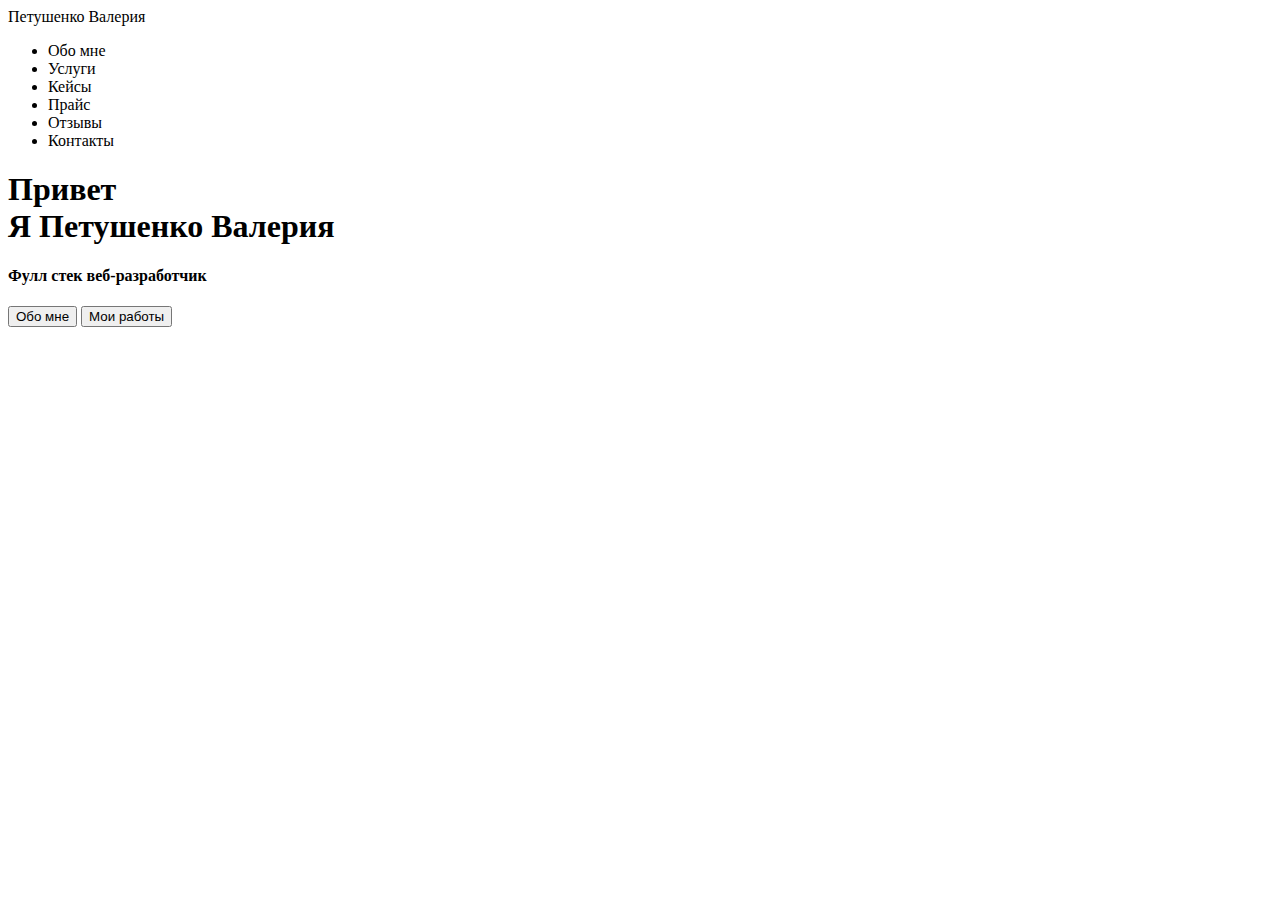
==== src/index.html @ 60e7d971 "Залила проект на сервер" ====
<!DOCTYPE html>
<html lang="en">

<head>
<meta charset="UTF-8">
<meta name="description"content="Моя первая страница">
<meta name="autor"content="Valeria">
<meta name="robots"content="all">

<meta property="og:title"content="Моя первая страница">

<title>Петушенко Валерия - Веб-разработчик</title>
</head>

<body>

<header> 
<nav>
    <div class="logo">Петушенко Валерия</div>
    <div class="menu"><ul>
    <li>Обо мне</li>
    <li>Услуги</li>
    <li>Кейсы</li>
    <li>Прайс</li>
    <li>Отзывы</li>
    <li>Контакты</li>
        </ul></div>
</nav>
</header>

<div class="main"><div class="title__container">
    <h1>Привет<br>Я Петушенко Валерия</h1>
    <h4>Фулл стек веб-разработчик</h4>
    <input type="submit"value="Обо мне">
    <input type="submit"value="Мои работы">
    </div>
    </div>
    
    
</body>

</html>
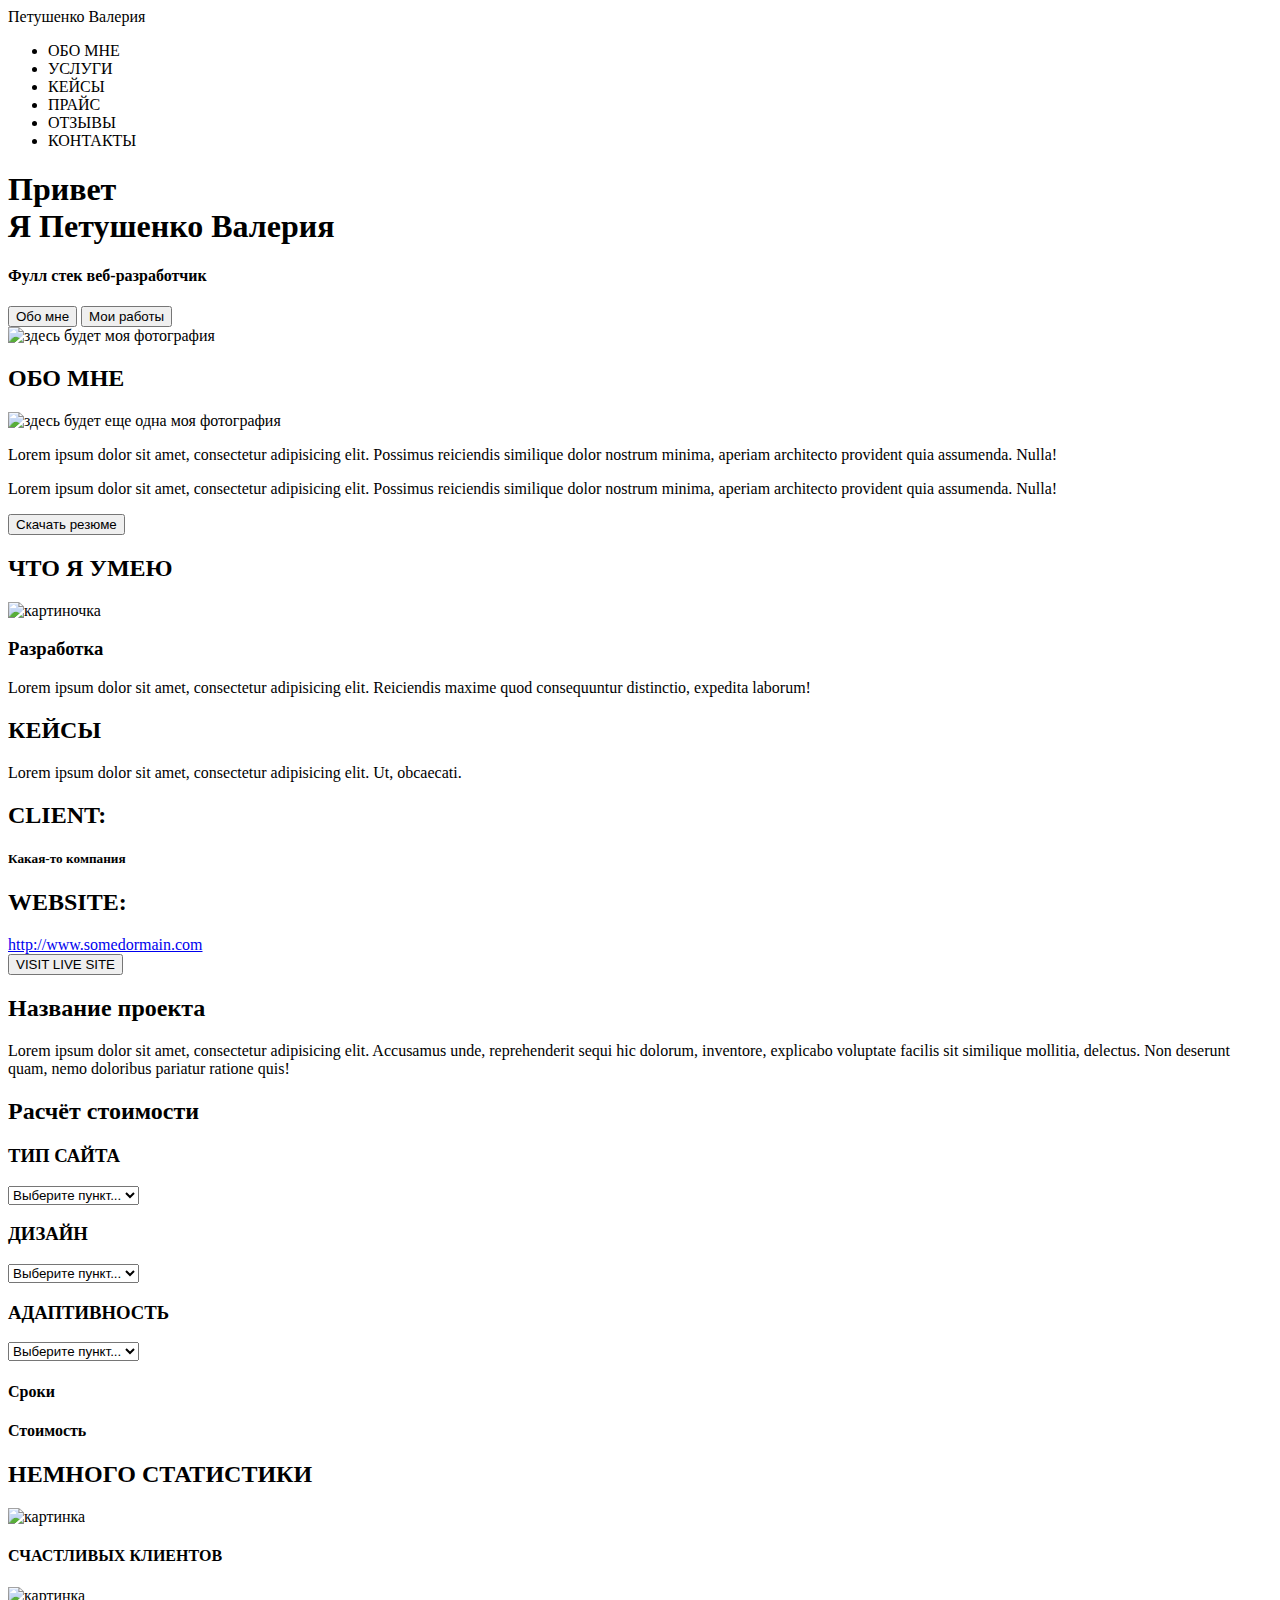
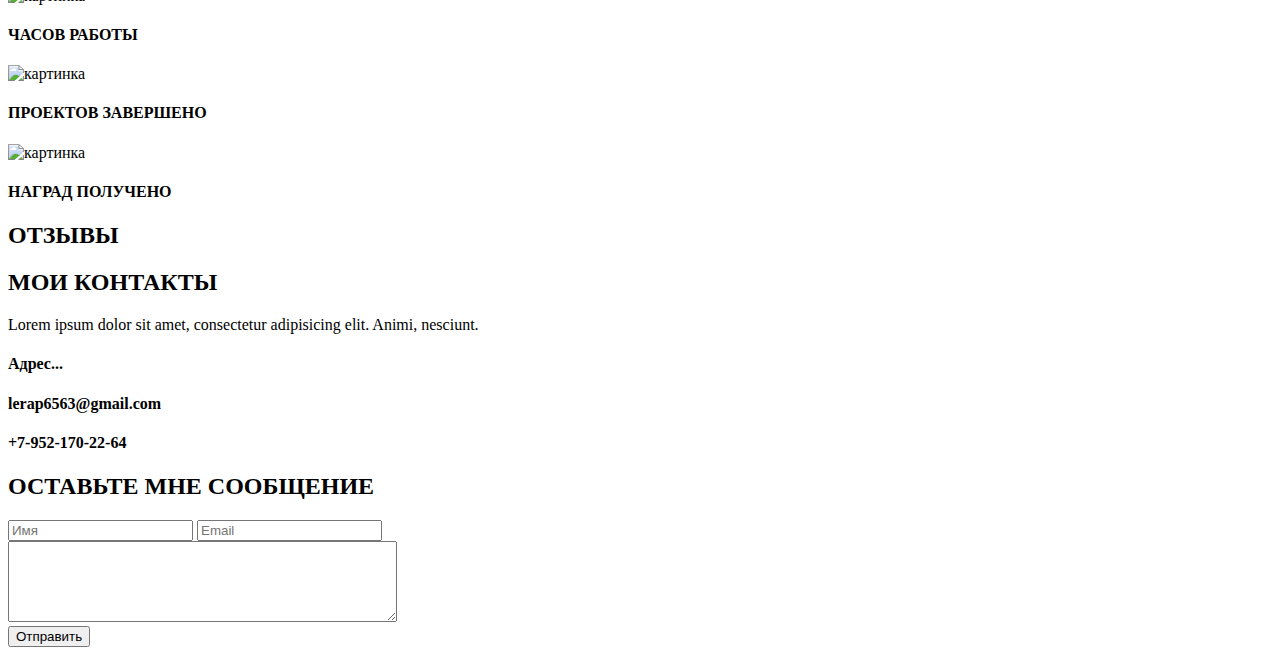
==== commit 3dc719f4: "Залила скелет будущей страницы" ====
--- a/src/index.html
+++ b/src/index.html
@@ -18,12 +18,12 @@
 <nav>
     <div class="logo">Петушенко Валерия</div>
     <div class="menu"><ul>
-    <li>Обо мне</li>
-    <li>Услуги</li>
-    <li>Кейсы</li>
-    <li>Прайс</li>
-    <li>Отзывы</li>
-    <li>Контакты</li>
+    <li>ОБО МНЕ</li>
+    <li>УСЛУГИ</li>
+    <li>КЕЙСЫ</li>
+    <li>ПРАЙС</li>
+    <li>ОТЗЫВЫ</li>
+    <li>КОНТАКТЫ</li>
         </ul></div>
 </nav>
 </header>
@@ -36,7 +36,75 @@
     </div>
     </div>
     
+    <img src="https://shapka-youtube.ru/wp-content/uploads/2020/08/man-silhouett.jpg"alt="здесь будет моя фотография">
+    <h2>ОБО МНЕ</h2>
+    <img src="https://shapka-youtube.ru/wp-content/uploads/2020/08/man-silhouett.jpg"alt="здесь будет еще одна моя фотография">
+    <p>Lorem ipsum dolor sit amet, consectetur adipisicing elit. Possimus reiciendis similique dolor nostrum minima, aperiam architecto provident quia assumenda. Nulla!</p>
+    <p>Lorem ipsum dolor sit amet, consectetur adipisicing elit. Possimus reiciendis similique dolor nostrum minima, aperiam architecto provident quia assumenda. Nulla!</p>
+     <input type="submit"value="Скачать резюме">
+     
+     <h2>ЧТО Я УМЕЮ</h2>
+     <img src="https://shapka-youtube.ru/wp-content/uploads/2020/08/man-silhouett.jpg"alt="картиночка">
+     <h3>Разработка</h3>
+    <p>Lorem ipsum dolor sit amet, consectetur adipisicing elit. Reiciendis maxime quod consequuntur distinctio, expedita laborum!</p>
     
+    <h2>КЕЙСЫ</h2>
+    <p>Lorem ipsum dolor sit amet, consectetur adipisicing elit. Ut, obcaecati.</p>
+    
+    
+    
+    <h2>CLIENT:</h2>
+    <h5>Какая-то компания</h5>
+    <h2>WEBSITE:</h2>
+    <a href="http://www.somedormain.com"target="_blank">http://www.somedormain.com
+    </a>
+    <br><input type="submit"value="VISIT LIVE SITE">
+    <h2>Название проекта</h2>
+    <p>Lorem ipsum dolor sit amet, consectetur adipisicing elit. Accusamus unde, reprehenderit sequi hic dolorum, inventore, explicabo voluptate facilis sit similique mollitia, delectus. Non deserunt quam, nemo doloribus pariatur ratione quis!</p>
+    
+    <h2>Расчёт стоимости</h2>
+    <h3>ТИП САЙТА</h3>
+    <select name="list1"id="list">
+        <option value="Opt1">Выберите пункт...</option>
+    </select>
+    <h3>ДИЗАЙН</h3>
+    <select name="list1"id="list">
+        <option value="Opt1">Выберите пункт...</option>
+    </select>
+    <h3>АДАПТИВНОСТЬ</h3>
+    <select name="list1"id="list">
+        <option value="Opt1">Выберите пункт...</option>
+    </select>
+    <h4>Сроки</h4>
+    <h4>Стоимость</h4>
+    
+    <h2>НЕМНОГО СТАТИСТИКИ</h2>
+    <img src="https://www.pngk.com/png/detail/121-1218594_font-emoji-svg-png-icon-free-donload-8930.png"alt="картинка">
+    <h4>СЧАСТЛИВЫХ КЛИЕНТОВ</h4>
+    <img src="https://www.pngk.com/png/detail/121-1218594_font-emoji-svg-png-icon-free-donload-8930.png"alt="картинка">
+    <h4>ЧАСОВ РАБОТЫ</h4>
+    <img src="https://www.pngk.com/png/detail/121-1218594_font-emoji-svg-png-icon-free-donload-8930.png"alt="картинка">
+    <h4>ПРОЕКТОВ ЗАВЕРШЕНО</h4>
+    <img src="https://www.pngk.com/png/detail/121-1218594_font-emoji-svg-png-icon-free-donload-8930.png"alt="картинка">
+    <h4>НАГРАД ПОЛУЧЕНО</h4>
+    
+    <h2>ОТЗЫВЫ</h2>
+    
+    <footer>
+         <h2>МОИ КОНТАКТЫ</h2>
+        <p>Lorem ipsum dolor sit amet, consectetur adipisicing elit. Animi, nesciunt.</p>
+        <h4>Адрес...</h4>
+        <h4>lerap6563@gmail.com</h4>
+        <h4>+7-952-170-22-64</h4>
+        <h2>ОСТАВЬТЕ МНЕ СООБЩЕНИЕ</h2>
+        <form action="#">
+        <input type="text"name="text_unput"value=""placeholder="Имя">
+        <input type="text"name="text_unput"value=""placeholder="Email">
+        <br><textarea name="name1" id="1" cols="46" rows="5">
+        </textarea>
+        <br><input type="reset"value="Отправить">
+        </form>
+    </footer>
 </body>
 
 </html>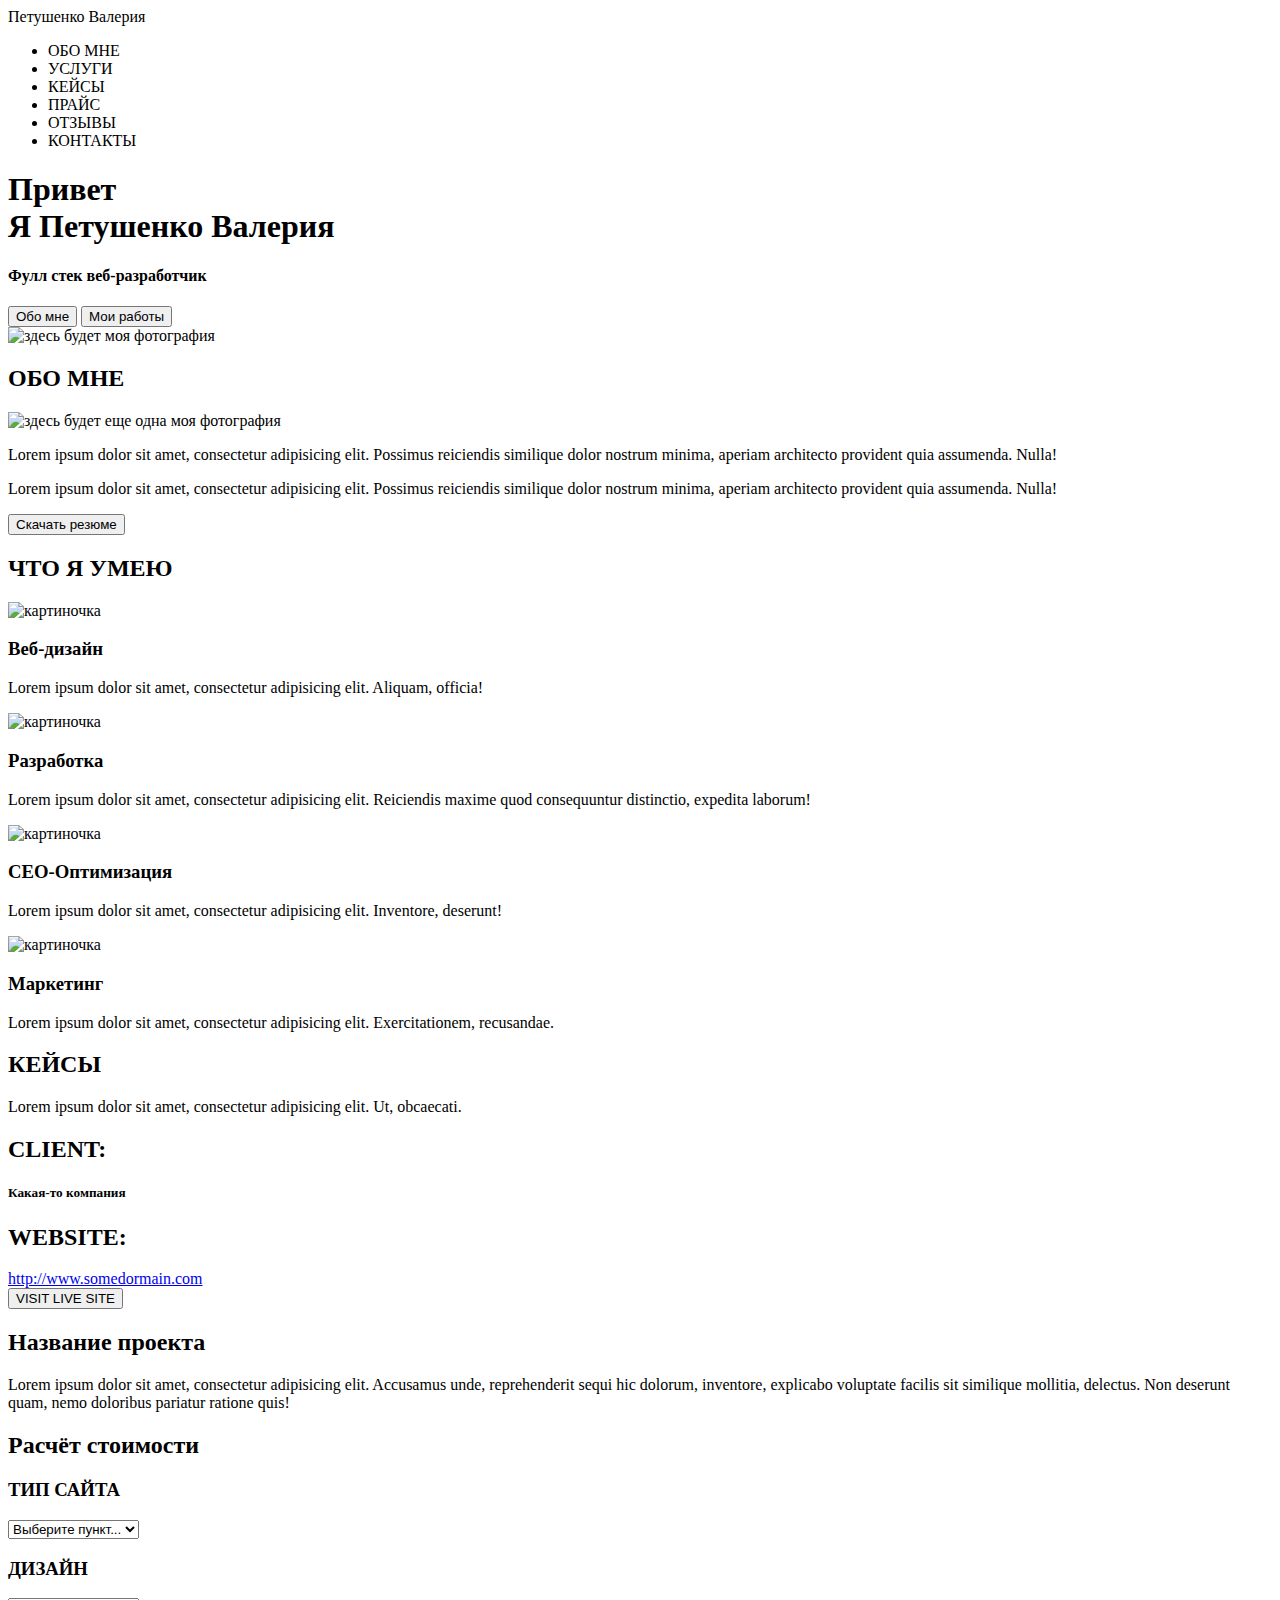
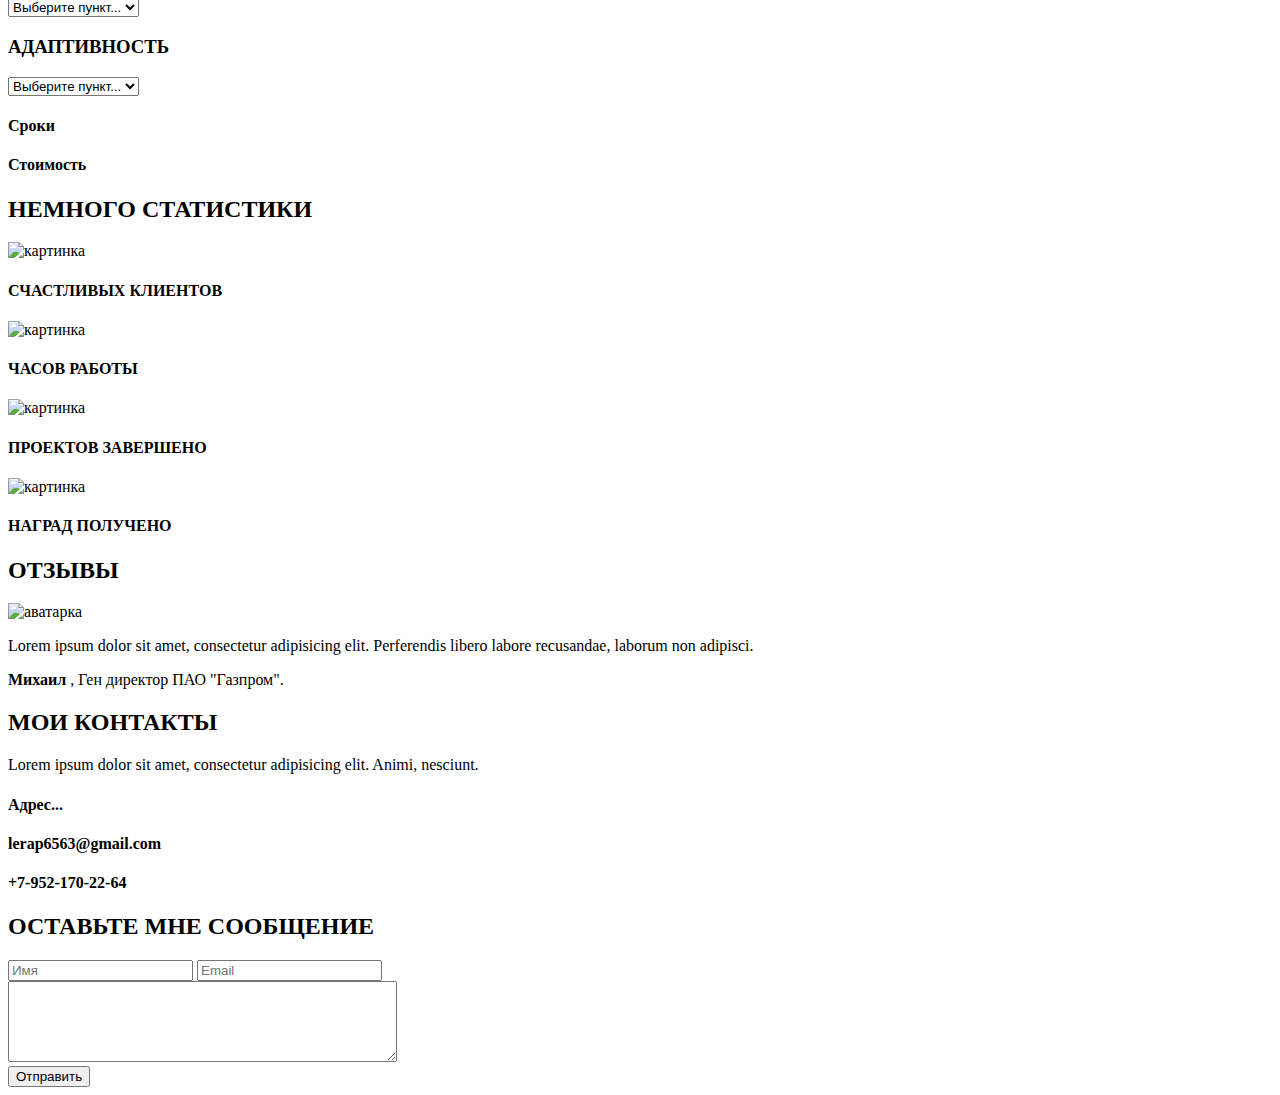
==== commit 77adabfa: "Доделала "Что я умею" и "Отзывы"" ====
--- a/src/index.html
+++ b/src/index.html
@@ -45,9 +45,17 @@
      
      <h2>ЧТО Я УМЕЮ</h2>
      <img src="https://shapka-youtube.ru/wp-content/uploads/2020/08/man-silhouett.jpg"alt="картиночка">
+     <h3>Веб-дизайн</h3>
+    <p>Lorem ipsum dolor sit amet, consectetur adipisicing elit. Aliquam, officia!</p>
+     <img src="https://shapka-youtube.ru/wp-content/uploads/2020/08/man-silhouett.jpg"alt="картиночка">
      <h3>Разработка</h3>
     <p>Lorem ipsum dolor sit amet, consectetur adipisicing elit. Reiciendis maxime quod consequuntur distinctio, expedita laborum!</p>
-    
+    <img src="https://shapka-youtube.ru/wp-content/uploads/2020/08/man-silhouett.jpg"alt="картиночка">
+    <h3>CEO-Оптимизация</h3>
+    <p>Lorem ipsum dolor sit amet, consectetur adipisicing elit. Inventore, deserunt!</p>
+    <img src="https://shapka-youtube.ru/wp-content/uploads/2020/08/man-silhouett.jpg"alt="картиночка">
+    <h3>Маркетинг</h3>
+    <p>Lorem ipsum dolor sit amet, consectetur adipisicing elit. Exercitationem, recusandae.</p>
     <h2>КЕЙСЫ</h2>
     <p>Lorem ipsum dolor sit amet, consectetur adipisicing elit. Ut, obcaecati.</p>
     
@@ -89,6 +97,10 @@
     <h4>НАГРАД ПОЛУЧЕНО</h4>
     
     <h2>ОТЗЫВЫ</h2>
+    <img src="https://www.pngk.com/png/detail/121-1218594_font-emoji-svg-png-icon-free-donload-8930.png"alt="аватарка">
+    <p>Lorem ipsum dolor sit amet, consectetur adipisicing elit. Perferendis libero labore recusandae, laborum non adipisci.</p>
+    <span><b>Михаил</b></span>
+    <span>, Ген директор ПАО "Газпром".</span>
     
     <footer>
          <h2>МОИ КОНТАКТЫ</h2>
